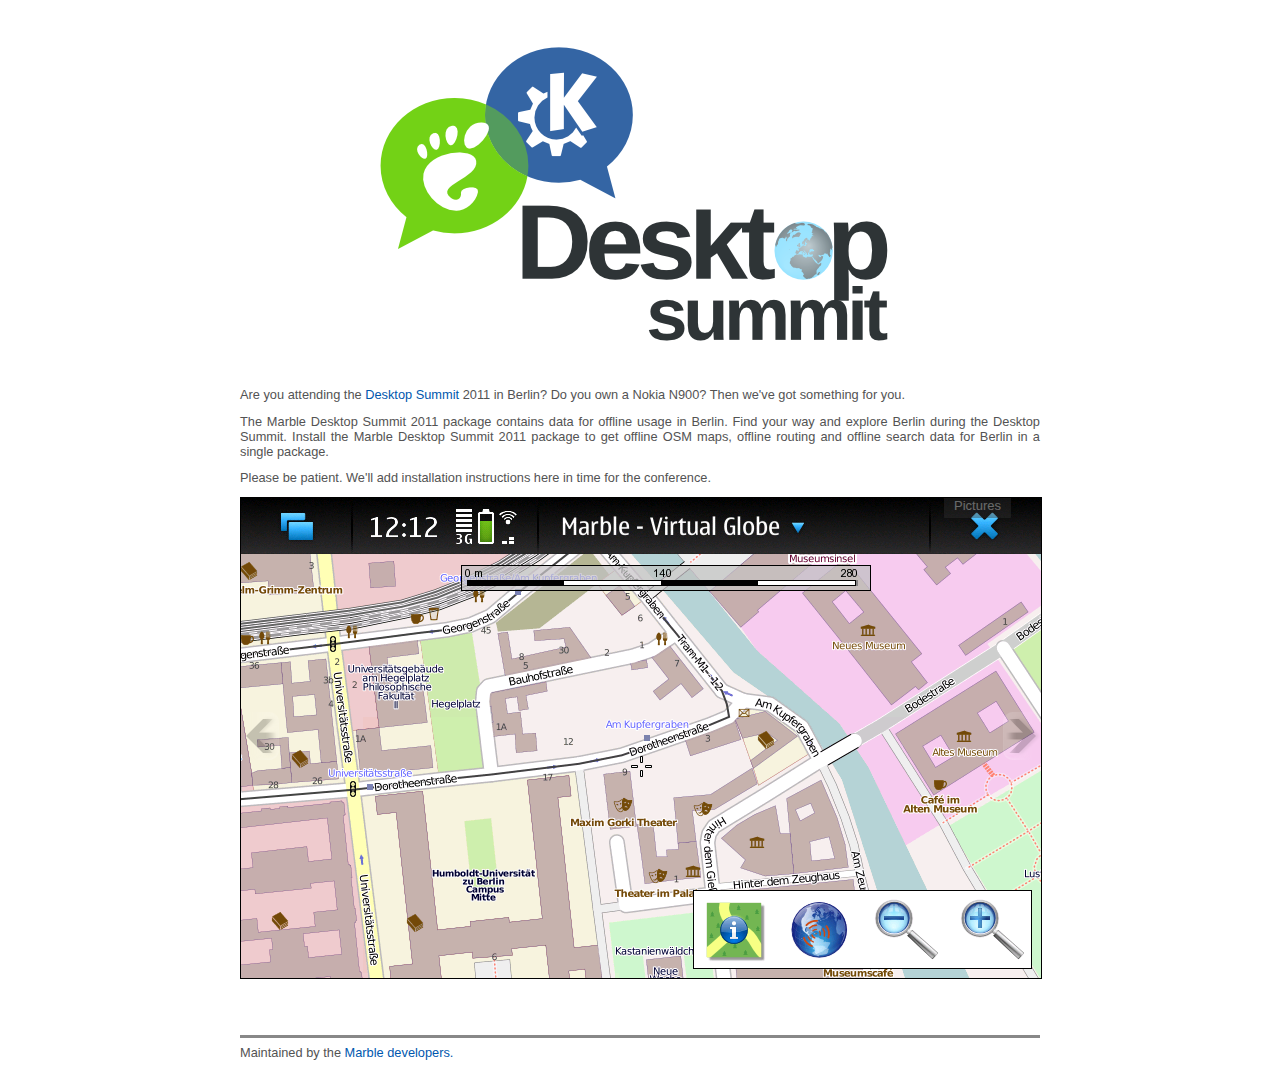
==== www/ds/index.html @ bf586388 "Add desktop summit page" ====
<!DOCTYPE HTML PUBLIC "-//W3C//DTD HTML 4.01//EN" "http://www.w3.org/TR/html4/strict.dtd">

<html>

<head>
<title>Marble Desktop Summit</title>
<script src="../scripts/mootools-1.2.1-core-yc.js" type="text/javascript"></script>
<script src="../scripts/mootools-1.2-more.js" type="text/javascript"></script>
<script src="../scripts/jd.gallery.js" type="text/javascript"></script>
<link rel="stylesheet" type="text/css" href="../kdeedu.css" />
<link rel="icon" href="favicon.ico" />
<link rel="shortcut icon" href="../favicon.ico" />
<link rel="stylesheet" href="../css/jd.gallery.css" type="text/css" media="screen" />
</head>

<script type="text/javascript">
function startGallery() {
var myGallery = new gallery($('myGallery'), {
timed: false
});
}
window.addEvent('domready', startGallery);
</script>

<style type="text/css">
#myGallery {
  width: 800px !important;
  height: 480px !important;
}

div.spacer {
  height: 50px;
}
</style>

<body>

<div style="width: 800px; margin-left: auto; margin-right: auto; margin-top: 20px;">

<img src="images/desktopsummit-marble.png" />

<p>
Are you attending the <a href="https://desktopsummit.org/">Desktop Summit</a> 2011 in Berlin? Do you own a Nokia N900? Then we've got something for you.
</p>

<p>
The Marble Desktop Summit 2011 package contains data for offline usage in Berlin. Find your way and explore Berlin during the Desktop Summit. Install the Marble Desktop Summit 2011 package to get offline OSM maps, offline routing and offline search data for Berlin in a single package.
</p>

<p>
Please be patient. We'll add installation instructions here in time for the conference.
</p>

<div id="myGallery">
<div class="imageElement">
<h3>Offline Berlin OpenStreetMap</h3>
<p>View the map of Berlin to orient yourself.</p>
<a href="images/screenshot108.png" title="open image" class="open"></a>
<img src="images/screenshot108.png" class="full" />
<img src="images/screenshot108.png" class="thumbnail" />
</div>

<div class="imageElement">
<h3>Bookmarks</h3>
<p>A couple of important places are included as bookmarks.</p>
<a href="images/screenshot115.png" title="open image" class="open"></a>
<img src="images/screenshot115.png" class="full" />
<img src="images/screenshot115.png" class="thumbnail" />
</div>

<div class="imageElement">
<h3>Offline Route Planning</h3>
<p>Rent a car at the airport and have Marble calculate the route to your hotel. You can use the bookmarks to select start and destination quickly.</p>
<a href="images/screenshot107.png" title="open image" class="open"></a>
<img src="images/screenshot107.png" class="full" />
<img src="images/screenshot107.png" class="thumbnail" />
</div>

<div class="imageElement">
<h3>Turn Instructions</h3>
<p>Turn instructions describe each turn point of the route.</p>
<a href="images/screenshot114.png" title="open image" class="open"></a>
<img src="images/screenshot114.png" class="full" />
<img src="images/screenshot114.png" class="thumbnail" />
</div>

<div class="imageElement">
<h3>Offline Pedestrian Routing</h3>
<p>Want to go to the hotel from the conference venue? Marble guides your walk to the next subway station.</p>
<a href="images/screenshot110.png" title="open image" class="open"></a>
<img src="images/screenshot110.png" class="full" />
<img src="images/screenshot110.png" class="thumbnail" />
</div>

<div class="imageElement">
<h3>Offline Address Search</h3>
<p>Search for any address in Berlin.</p>
<a href="images/screenshot112.png" title="open image" class="open"></a>
<img src="images/screenshot112.png" class="full" />
<img src="images/screenshot112.png" class="thumbnail" />
</div>

<div class="imageElement">
<h3>Offline POI Search</h3>
<p>List all points of interest for a certain category. Turn on the GPS to have the nearby ones appear on top.</p>
<a href="images/screenshot113.png" title="open image" class="open"></a>
<img src="images/screenshot113.png" class="full" />
<img src="images/screenshot113.png" class="thumbnail" />
</div>

<div class="imageElement">
<h3>Offline Fuzzy Search</h3>
<p>Not sure about the exact name? Use fuzzy searches (case insensitive, '*' as wildcard).</p>
<a href="images/screenshot111.png" title="open image" class="open"></a>
<img src="images/screenshot111.png" class="full" />
<img src="images/screenshot111.png" class="thumbnail" />
</div>

</div>

<div class="spacer"></div>
<hr />
<p>Maintained by the <a href="mailto:marble-devel@kde.org">Marble developers.</p>

</body>
</html>
---- www/kdeedu.css ----
/*
** HTML elements
*/

body {
    margin: 0;
    padding: 0;
    text-align: center;
    font-size: 0.8em;
    font-family: "Bitstream Vera Sans", "Lucida Grande", "Trebuchet MS", sans-serif;
    color: #535353;
    background: #ffffff;
}


/*
** HTML Tags
*/

h1, h2, h3, h4
{
    padding: 0;
    text-align: left;
    font-weight: bold;
    color: #f7800a;
    background: transparent;
}
h1 {
    margin: 0 0 0.3em 0;
    font-size: 1.7em;
}
h2, h3, h4 {
    margin: 1.3em 0 0 0.3em
}

h2 {
    font-size: 1.5em;
}

h3 {
    font-size: 1.4em;
}

h4 {
    font-size: 1.3em;
}

h5 {
    font-size: 1.2em;
}

a:link {
    padding-bottom: 0;
    text-decoration: none;
    color: #0057ae;
}

a:visited {
    padding-bottom: 0;
    text-decoration: none;
    color: #644A9B;
}


a[href]:hover {
    text-decoration: underline;
}

hr {
    margin: 0.3em 1em 0.3em 1em;
    height: 1px;
    border: #bcbcbc dashed;
    border-width: 0 0 1px 0;
}

pre {
    display: block;
    margin: 0.3em;
    padding: 0.3em;
    font-size: 1em;
    color: #000000;
    background: #f9f9f9;
    border: #2f6fab dashed;
    border-width: 1px;
    overflow: auto;
    line-height: 1.1em;
}

input, textarea, select {
    margin: 0.2em;
    padding: 0.1em;
    color: #888888;
    background: #ffffff;
    border: 1px solid;
}

blockquote {
    margin: 0.3em;
    padding-left: 2.5em;
    background: transparent;
}

del {
    color: #800000;
    text-decoration: line-through;
}

dt {
    font-weight: bold;
    font-size: 1.05em;
    color: #0057ae;
}

dd {
    margin-left: 1em;
}

p {
    margin-top: 0.5em;
    margin-bottom: 0.9em;
    text-align: justify;
}
fieldset {
    border: #cccccc 1px solid;
}

li {
    text-align: left;
}

fieldset {
    margin-bottom: 1em;
    padding: .5em;
}

form {
    margin: 0;
    padding: 0;
}

hr {
    height: 1px;
    border: #888888 1px solid;
    background: #888888;
    margin: 0.5em 0 0.5em 0 ;
}

img {
    border: 0;
}
table {
    border-collapse: collapse;
    font-size: 1em;
}
th {
    text-align: center;
    padding: 1em;
/*     border: #cccccc solid; */
/*     border-width: 0 0 3px 0; */
}
td {
    text-align: left;
    padding-left: 1em;
    padding-right: 1em;
}


/*
** Header
*/
#header {
    width: 100%;
    color: #535353;
    background: #eeeeee;
    border-bottom: #bcbcbc 1px solid;
}

#header_top {
    margin: 0 auto;
    padding: 0;
    width: 60em;
    min-width: 770px;
    max-width: 45em;
    vertical-align: middle;
    color: #ffffff;
    background: url(/media/images/top.jpg) repeat-x bottom;
background-color: #0057ae;
}

#header_top div {
    margin: 0 auto;
    padding: 0;
    background: url(/media/images/top-left.jpg) no-repeat bottom left;
}

#header_top div div {
    margin: 0 auto;
    padding: 0;
    vertical-align: middle;
    text-align: left;
    font-size: 1.7em;
    font-weight: bold;
    background: url(/media/images/top-right.jpg) no-repeat bottom right;
}

#header_top div div img {
    margin:8px 0px 9px 18px;
    vertical-align: middle;
}

#header_bottom {
        margin: 0 auto;
    padding: 0.1em 0em 0.3em 0;
    width: 60em;
    min-width: 770px;
    max-width: 45em;
    vertical-align: middle;
    text-align: right;
    background: #eeeeee;
}

#location {
    padding: 0 0 0 1.5em;
    text-align: left;
    line-height: normal;
    font-size: 1.1em;
    font-weight:bold;
    float: left;
}

#location ul {
    display: inline;
    margin: 0;
    padding: 0;
    list-style: none;
}

#location ul li {
    display: inline;
    white-space : nowrap;
    margin: 0;
    padding: 0 1em 0 0;
}

#menu {
    margin: 0 1.5em 0 0;
    text-align: right;
    line-height: normal;
    font-size: 1.1em;
    font-weight: bold;
}

#menu ul {
    display: inline;
    list-style: none;
    margin: 0;
    padding: 0;
    text-align: right;
}

#menu ul li {
    display: inline;
    white-space : nowrap;
    margin: 0;
    padding: 0 0 0 1em;
    text-align: right;
}

.here a:link, .here a:visited {
    text-decoration:underline;
}

.here ul a:link, .here ul a:visited {
    text-decoration:none;
}

#menu ul li a {
    font-weight: bold;
}


/*
** Content
*/

#content {
    width: 100%;
}

#main {
    /* padding in px not ex because IE messes up 100% width tables otherwise */
    padding: 10px;
    text-align: left;
}

#body_wrapper {
    margin: 0 auto;
    width: 60em;
    min-width: 770px;
    max-width: 45em;
    border: #bcbcbc solid;
    border-width: 0 0 0 1px;
}

#body {
    float: left;
    margin: 0;
    padding: 0;
    min-height: 40em;
    width: 60em;
    min-width: 770px;
    max-width: 45em;
}

#right {
    float: right;
    margin: 0;
    padding: 0;
    width: 73%;
}

/* These are date cells on the front page. */
td.cell_date {
    width: 8em;
    min-width: 8em;
}

#hotspot, .sideimage {
    float: right;
    margin: 1ex 1em;
    clear: right;
}

.belowimage, h1, h2, h3, h4, h5 {
    clear: right;
}


/*
** Left Menu
*/

#left {
        float: left;
    margin: 0;
    padding: 0;
    width: 25%;
}

.menu_box {
    padding: 0.7em 0 0 0;
}

.menu_box ul {
    text-align: left;
}

.menu_box li {
    list-style-type: none;
    text-align: left;
    margin-left: 0.1em;
}

.menu_box ul ul {
margin: 0;
padding-left: 0;
}

.menu_box li li {
margin-left: 1em;
}

.menu_box .active{
    color: #cf4913;
}

.menutitle {
    margin: 0.6em 0 1.2em 0;
    padding:0;
    color: #ffffff;
    background: url(/media/images/block_title_mid.png) repeat-y right;
background-color: #0057ae;
}
.menutitle div {
    margin: 0;
    padding:0;
    background: url(/media/images/block_title_top.png) no-repeat top right;
}
.menutitle div h2 {
    margin: 0;
    padding: 0.2em 0 0.3em 1.3em;
    line-height:1.2em;
    font-size: 120%;
    font-weight: normal;
    color: #ffffff;
    background: url(/media/images/block_title_bottom.png) no-repeat bottom right;
}
.menutitle div h2 a {
    color: #ffffff;
}
.clearer {
    clear: both;
    height: 1px;
}


/*
** Footer
*/
#footer {
        width: 100%;
    background: #eeeeee;
}

#footer_text {
    margin: 0 auto;
    padding: 1em 0 1em 3.5em;
    width: 51.5em;
    text-align: left;
    color: #000000;
    background: #eeeeee;
}

#footer a:link, #footer a:visited {
    color: #4d88c3;
}

#quicklinks {
font-size: 1em;
padding: 1em;
text-align: center;
margin-top: 0.5em;
margin-left: 0.2em;
margin-bottom: 0.5em;
margin-right: 0.2em;
}

/*
** Credits
*/
table.credit tr {
vertical-align:top;
}

table.credit td {
border-bottom: 1px solid #cccccc;
}


.programbox
{
	float: left;
	margin-left: 1ex;
	margin-right: 1ex;
	padding-bottom: 2ex;
}

.programbox-image
{
	display: block;
	margin-left: auto;
	margin-right: auto;
}

.programbox-text
{
	text-align: center;
}

.programboxh3
{
	clear: both;
}
---- www/css/jd.gallery.css ----
#myGallery, #myGallerySet, #flickrGallery
{
	width: 460px;
	height: 345px;
	z-index:5;
	border: 1px solid #000;
}

.jdGallery a
{
	outline:0;
}

#flickrGallery
{
	width: 500px;
	height: 334px;
}

#myGallery img.thumbnail, #myGallerySet img.thumbnail
{
	display: none;
}

.jdGallery
{
	overflow: hidden;
	position: relative;
}

.jdGallery img
{
	border: 0;
	margin: 0;
}

.jdGallery .slideElement
{
	width: 100%;
	height: 100%;
	background-color: #000;
	background-repeat: no-repeat;
	background-position: center center;
	background-image: url('img/loading-bar-black.gif');
}

.jdGallery .loadingElement
{
	width: 100%;
	height: 100%;
	position: absolute;
	left: 0;
	top: 0;
	background-color: #000;
	background-repeat: no-repeat;
	background-position: center center;
	background-image: url('img/loading-bar-black.gif');
}

.jdGallery .slideInfoZone
{
	position: absolute;
	z-index: 10;
	width: 100%;
	margin: 0px;
	left: 0;
	bottom: 0;
	height: 38px;
	background: #222;
	color: #fff;
	text-indent: 0;
	overflow: hidden;
}

* html .jdGallery .slideInfoZone
{
	bottom: -1px;
}

.jdGallery .slideInfoZone h2
{
	padding: 0;
	font-size: 100%;
	margin: 0;
	margin: 2px 5px;
	font-weight: bold;
	color: inherit;
}

.jdGallery .slideInfoZone p
{
	padding: 0;
	font-size: 80%;
	margin: 2px 5px;
	color: #eee;
}

.jdGallery div.carouselContainer
{
	position: absolute;
	height: 135px;
	width: 100%;
	z-index: 10;
	margin: 0px;
	left: 0;
	top: 0;
}

.jdGallery a.carouselBtn
{
	position: absolute;
	bottom: 0;
	right: 30px;
	height: 20px;
	/*width: 100px; background: url('img/carousel_btn.gif') no-repeat;*/
	text-align: center;
	padding: 0 10px;
	font-size: 13px;
	background: #333;
	color: #fff;
	cursor: pointer;
}

.jdGallery .carousel
{
	position: absolute;
	width: 100%;
	margin: 0px;
	left: 0;
	top: 0;
	height: 115px;
	background: #333;
	color: #fff;
	text-indent: 0;
	overflow: hidden;
}

.jdExtCarousel
{
	overflow: hidden;
	position: relative;
}

.jdGallery .carousel .carouselWrapper, .jdExtCarousel .carouselWrapper
{
	position: absolute;
	width: 100%;
	height: 78px;
	top: 10px;
	left: 0;
	overflow: hidden;
}

.jdGallery .carousel .carouselInner, .jdExtCarousel .carouselInner
{
	position: relative;
}

.jdGallery .carousel .carouselInner .thumbnail, .jdExtCarousel .carouselInner .thumbnail
{
	cursor: pointer;
	background: #000;
	background-position: center center;
	float: left;
	border: solid 1px #fff;
}

.jdGallery .wall .thumbnail, .jdExtCarousel .wall .thumbnail
{
	margin-bottom: 10px;
}

.jdGallery .carousel .label, .jdExtCarousel .label
{
	font-size: 13px;
	position: absolute;
	bottom: 5px;
	left: 10px;
	padding: 0;
	margin: 0;
}

.jdGallery .carousel .wallButton, .jdExtCarousel .wallButton
{
	font-size: 10px;
	position: absolute;
	bottom: 5px;
	right: 10px;
	padding: 1px 2px;
	margin: 0;
	background: #222;
	border: 1px solid #888;
	cursor: pointer;
}

.jdGallery .carousel .label .number, .jdExtCarousel .label .number
{
	color: #b5b5b5;
}

.jdGallery a
{
	font-size: 100%;
	text-decoration: none;
	color: inherit;
}

.jdGallery a.right, .jdGallery a.left
{
	position: absolute;
	height: 99%;
	width: 25%;
	cursor: pointer;
	z-index:10;
	filter:alpha(opacity=20);
	-moz-opacity:0.2;
	-khtml-opacity: 0.2;
	opacity: 0.2;
}

* html .jdGallery a.right, * html .jdGallery a.left
{
	filter:alpha(opacity=50);
}

.jdGallery a.right:hover, .jdGallery a.left:hover
{
	filter:alpha(opacity=80);
	-moz-opacity:0.8;
	-khtml-opacity: 0.8;
	opacity: 0.8;
}

.jdGallery a.left
{
	left: 0;
	top: 0;
	background: url('img/fleche1.png') no-repeat center left;
}

* html .jdGallery a.left { background: url('img/fleche1.gif') no-repeat center left; }

.jdGallery a.right
{
	right: 0;
	top: 0;
	background: url('img/fleche2.png') no-repeat center right;
}

* html .jdGallery a.right { background: url('img/fleche2.gif') no-repeat center right; }

.jdGallery a.open
{
	left: 0;
	top: 0;
	width: 100%;
	height: 100%;
}

.withArrows a.open
{
	position: absolute;
	top: 0;
	left: 25%;
	height: 99%;
	width: 50%;
	cursor: pointer;
	z-index: 10;
	background: none;
	-moz-opacity:0.8;
	-khtml-opacity: 0.8;
	opacity: 0.8;
}

.withArrows a.open:hover { background: url('img/open.png') no-repeat center center; }

* html .withArrows a.open:hover { background: url('img/open.gif') no-repeat center center;
	filter:alpha(opacity=80); }
	
	
/* Gallery Sets */

.jdGallery a.gallerySelectorBtn
{
	z-index: 15;
	position: absolute;
	top: 0;
	left: 30px;
	height: 20px;
	/*width: 100px; background: url('img/carousel_btn.gif') no-repeat;*/
	text-align: center;
	padding: 0 10px;
	font-size: 13px;
	background: #333;
	color: #fff;
	cursor: pointer;
	opacity: .4;
	-moz-opacity: .4;
	-khtml-opacity: 0.4;
	filter:alpha(opacity=40);
}

.jdGallery .gallerySelector
{
	z-index: 20;
	width: 100%;
	height: 100%;
	position: absolute;
	top: 0;
	left: 0;
	background: #000;
}

.jdGallery .gallerySelector h2
{
	margin: 0;
	padding: 10px 20px 10px 20px;
	font-size: 20px;
	line-height: 30px;
	color: #fff;
}

.jdGallery .gallerySelector .gallerySelectorWrapper
{
	overflow: hidden;
}

.jdGallery .gallerySelector .gallerySelectorInner div.galleryButton
{
	margin-left: 10px;
	margin-top: 10px;
	border: 1px solid #888;
	padding: 5px;
	height: 40px;
	color: #fff;
	cursor: pointer;
	float: left;
}

.jdGallery .gallerySelector .gallerySelectorInner div.hover
{
	background: #333;
}

.jdGallery .gallerySelector .gallerySelectorInner div.galleryButton div.preview
{
	background: #000;
	background-position: center center;
	float: left;
	border: none;
	width: 40px;
	height: 40px;
	margin-right: 5px;
}

.jdGallery .gallerySelector .gallerySelectorInner div.galleryButton h3
{
	margin: 0;
	padding: 0;
	font-size: 12px;
	font-weight: normal;
}

.jdGallery .gallerySelector .gallerySelectorInner div.galleryButton p.info
{
	margin: 0;
	padding: 0;
	font-size: 12px;
	font-weight: normal;
	color: #aaa;
}
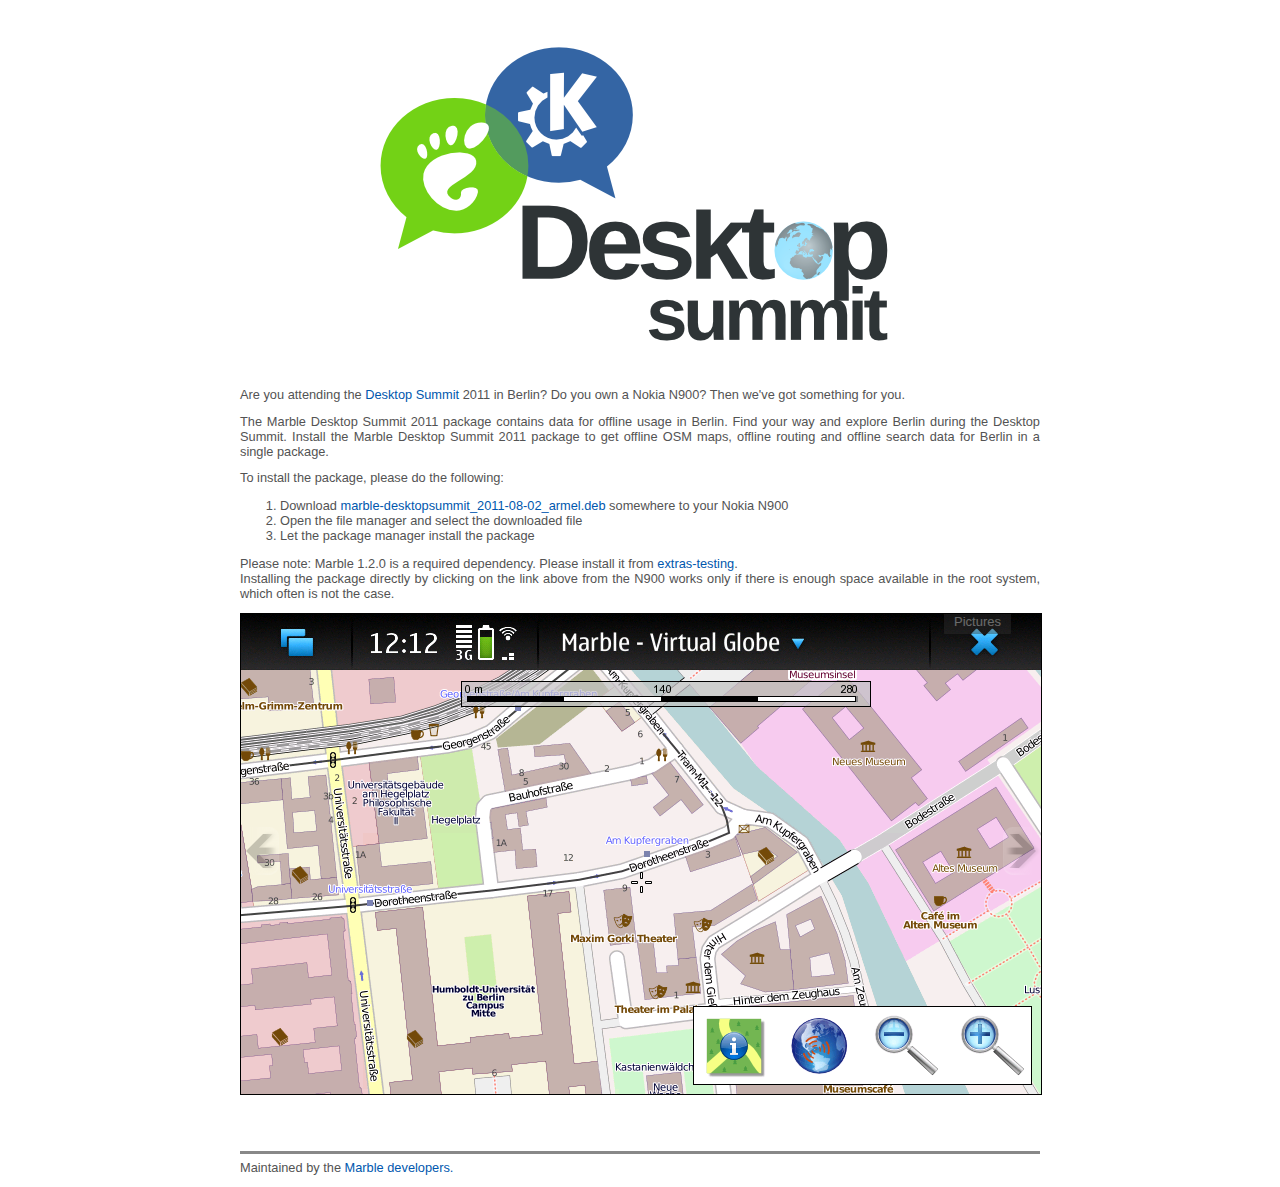
==== commit 6481b669: "Add installation instructions" ====
--- a/www/ds/index.html
+++ b/www/ds/index.html
@@ -16,7 +16,7 @@
 <script type="text/javascript">
 function startGallery() {
 var myGallery = new gallery($('myGallery'), {
-timed: false
+timed: true, embedLinks: false
 });
 }
 window.addEvent('domready', startGallery);
@@ -48,7 +48,18 @@
 </p>
 
 <p>
-Please be patient. We'll add installation instructions here in time for the conference.
+To install the package, please do the following:
+</p>
+
+<ol>
+<li>Download <a href="http://files.kde.org/marble/downloads/maemo/fremantle/marble-desktopsummit_2011-08-02_armel.deb">marble-desktopsummit_2011-08-02_armel.deb</a> somewhere to your Nokia N900</li>
+<li>Open the file manager and select the downloaded file</li>
+<li>Let the package manager install the package</li>
+</ol>
+
+<p>
+Please note: Marble 1.2.0 is a required dependency. Please install it from <a href="http://wiki.maemo.org/Extras-testing#How_to_activate_Extras-testing">extras-testing</a>.<br />
+Installing the package directly by clicking on the link above from the N900 works only if there is enough space available in the root system, which often is not the case.
 </p>
 
 <div id="myGallery">
@@ -57,7 +68,7 @@
 <p>View the map of Berlin to orient yourself.</p>
 <a href="images/screenshot108.png" title="open image" class="open"></a>
 <img src="images/screenshot108.png" class="full" />
-<img src="images/screenshot108.png" class="thumbnail" />
+<img src="images/screenshot108_thumb.png" class="thumbnail" />
 </div>
 
 <div class="imageElement">
@@ -65,7 +76,7 @@
 <p>A couple of important places are included as bookmarks.</p>
 <a href="images/screenshot115.png" title="open image" class="open"></a>
 <img src="images/screenshot115.png" class="full" />
-<img src="images/screenshot115.png" class="thumbnail" />
+<img src="images/screenshot115_thumb.png" class="thumbnail" />
 </div>
 
 <div class="imageElement">
@@ -73,7 +84,7 @@
 <p>Rent a car at the airport and have Marble calculate the route to your hotel. You can use the bookmarks to select start and destination quickly.</p>
 <a href="images/screenshot107.png" title="open image" class="open"></a>
 <img src="images/screenshot107.png" class="full" />
-<img src="images/screenshot107.png" class="thumbnail" />
+<img src="images/screenshot107_thumb.png" class="thumbnail" />
 </div>
 
 <div class="imageElement">
@@ -81,7 +92,7 @@
 <p>Turn instructions describe each turn point of the route.</p>
 <a href="images/screenshot114.png" title="open image" class="open"></a>
 <img src="images/screenshot114.png" class="full" />
-<img src="images/screenshot114.png" class="thumbnail" />
+<img src="images/screenshot114_thumb.png" class="thumbnail" />
 </div>
 
 <div class="imageElement">
@@ -89,7 +100,7 @@
 <p>Want to go to the hotel from the conference venue? Marble guides your walk to the next subway station.</p>
 <a href="images/screenshot110.png" title="open image" class="open"></a>
 <img src="images/screenshot110.png" class="full" />
-<img src="images/screenshot110.png" class="thumbnail" />
+<img src="images/screenshot110_thumb.png" class="thumbnail" />
 </div>
 
 <div class="imageElement">
@@ -97,7 +108,7 @@
 <p>Search for any address in Berlin.</p>
 <a href="images/screenshot112.png" title="open image" class="open"></a>
 <img src="images/screenshot112.png" class="full" />
-<img src="images/screenshot112.png" class="thumbnail" />
+<img src="images/screenshot112_thumb.png" class="thumbnail" />
 </div>
 
 <div class="imageElement">
@@ -105,7 +116,7 @@
 <p>List all points of interest for a certain category. Turn on the GPS to have the nearby ones appear on top.</p>
 <a href="images/screenshot113.png" title="open image" class="open"></a>
 <img src="images/screenshot113.png" class="full" />
-<img src="images/screenshot113.png" class="thumbnail" />
+<img src="images/screenshot113_thumb.png" class="thumbnail" />
 </div>
 
 <div class="imageElement">
@@ -113,7 +124,7 @@
 <p>Not sure about the exact name? Use fuzzy searches (case insensitive, '*' as wildcard).</p>
 <a href="images/screenshot111.png" title="open image" class="open"></a>
 <img src="images/screenshot111.png" class="full" />
-<img src="images/screenshot111.png" class="thumbnail" />
+<img src="images/screenshot111_thumb.png" class="thumbnail" />
 </div>
 
 </div>
--- a/www/kdeedu.css
+++ b/www/kdeedu.css
@@ -148,6 +148,11 @@
 img {
     border: 0;
 }
+
+img.bordered {
+    margin-right: 30px;
+}
+
 table {
     border-collapse: collapse;
     font-size: 1em;
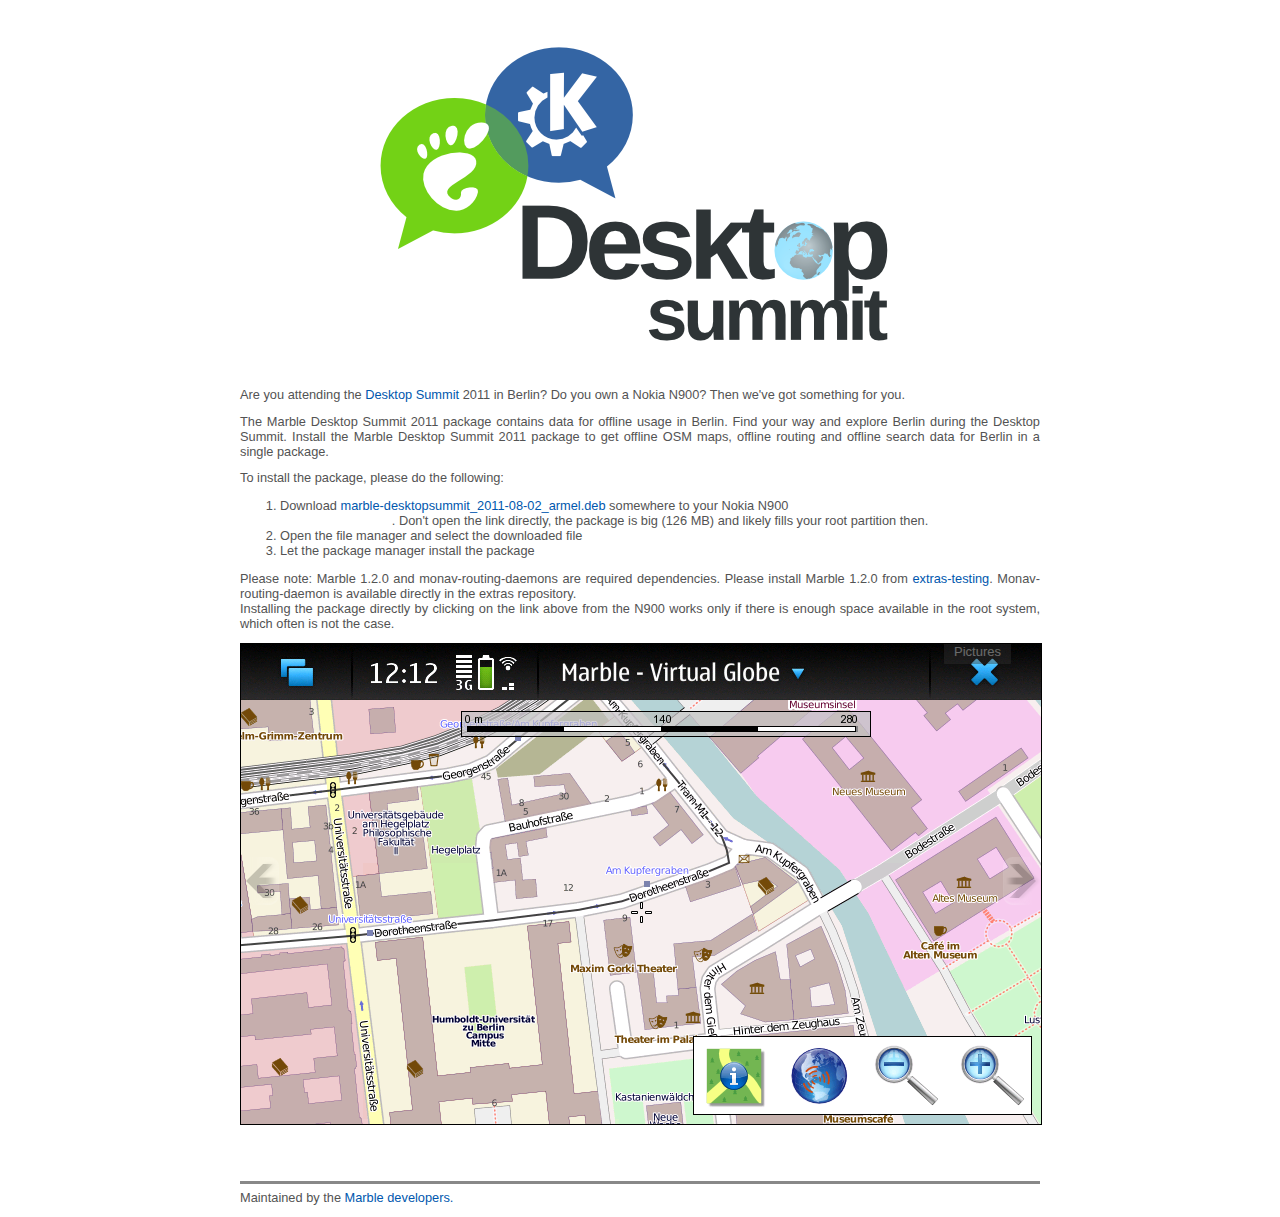
==== commit f7aafe1e: "be more precise" ====
--- a/www/ds/index.html
+++ b/www/ds/index.html
@@ -52,13 +52,13 @@
 </p>
 
 <ol>
-<li>Download <a href="http://files.kde.org/marble/downloads/maemo/fremantle/marble-desktopsummit_2011-08-02_armel.deb">marble-desktopsummit_2011-08-02_armel.deb</a> somewhere to your Nokia N900</li>
+<li>Download <a href="http://files.kde.org/marble/downloads/maemo/fremantle/marble-desktopsummit_2011-08-02_armel.deb">marble-desktopsummit_2011-08-02_armel.deb</a> somewhere to your Nokia N900</li>. Don't open the link directly, the package is big (126 MB) and likely fills your root partition then.
 <li>Open the file manager and select the downloaded file</li>
 <li>Let the package manager install the package</li>
 </ol>
 
 <p>
-Please note: Marble 1.2.0 is a required dependency. Please install it from <a href="http://wiki.maemo.org/Extras-testing#How_to_activate_Extras-testing">extras-testing</a>.<br />
+Please note: Marble 1.2.0 and monav-routing-daemons are required dependencies. Please install Marble 1.2.0 from <a href="http://wiki.maemo.org/Extras-testing#How_to_activate_Extras-testing">extras-testing</a>. Monav-routing-daemon is available directly in the extras repository.<br />
 Installing the package directly by clicking on the link above from the N900 works only if there is enough space available in the root system, which often is not the case.
 </p>
 
